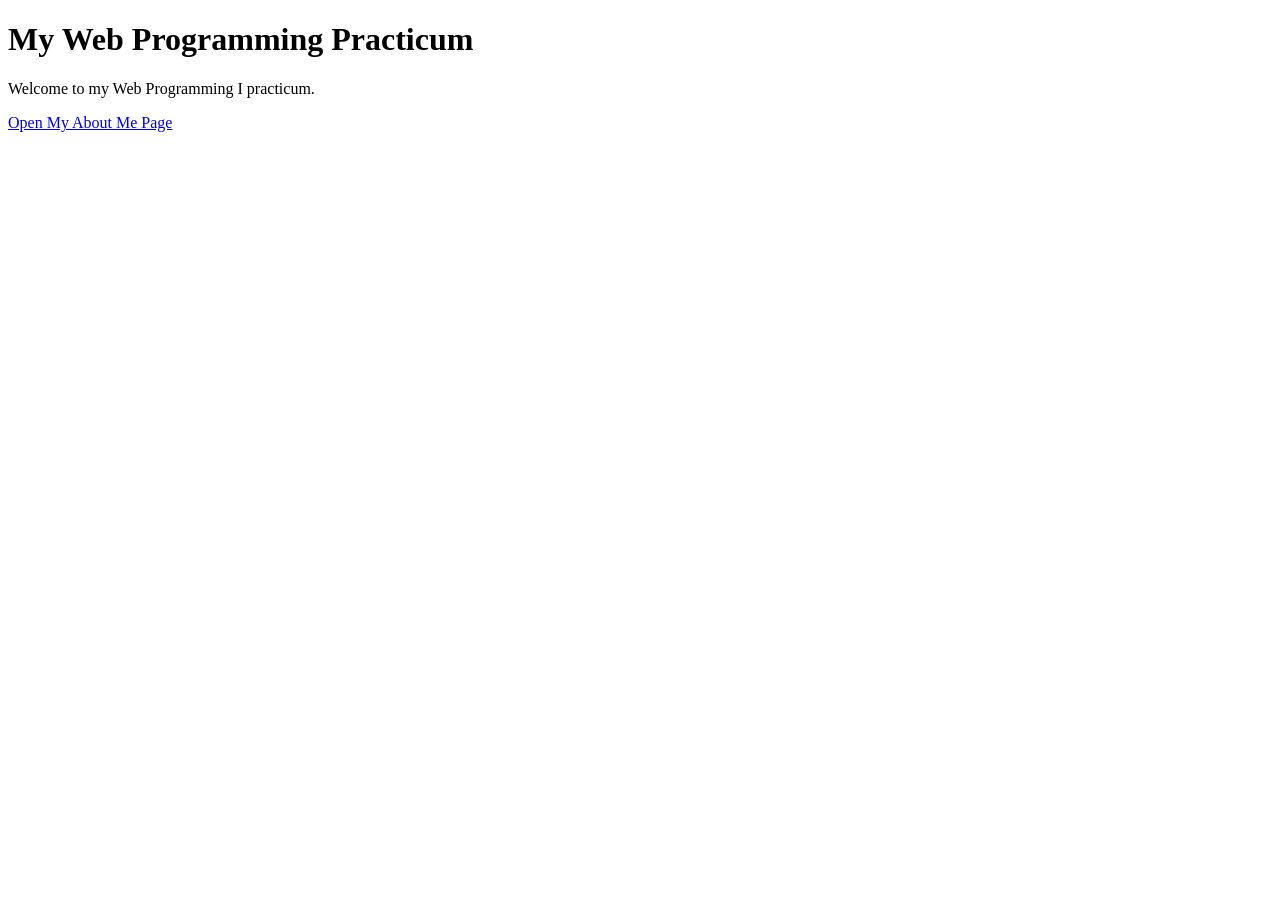
==== index.html @ d92f334d "Add files via upload" ====
<!DOCTYPE html> 
<html lang="en"> 
    <head> 
        <meta charset="UTF-8"> 
        <meta name="viewport" content="width=device-width, initial-scale=1.0"> 
        <title>My Web Practicum</title> 
    </head> 
    <body> 
        <h1>My Web Programming Practicum</h1> 
        <p>Welcome to my Web Programming I practicum.</p> 
        <p> 
            <a href="AboutMe.html">Open My About Me Page</a> 
        </p> 
    </body> 
</html>
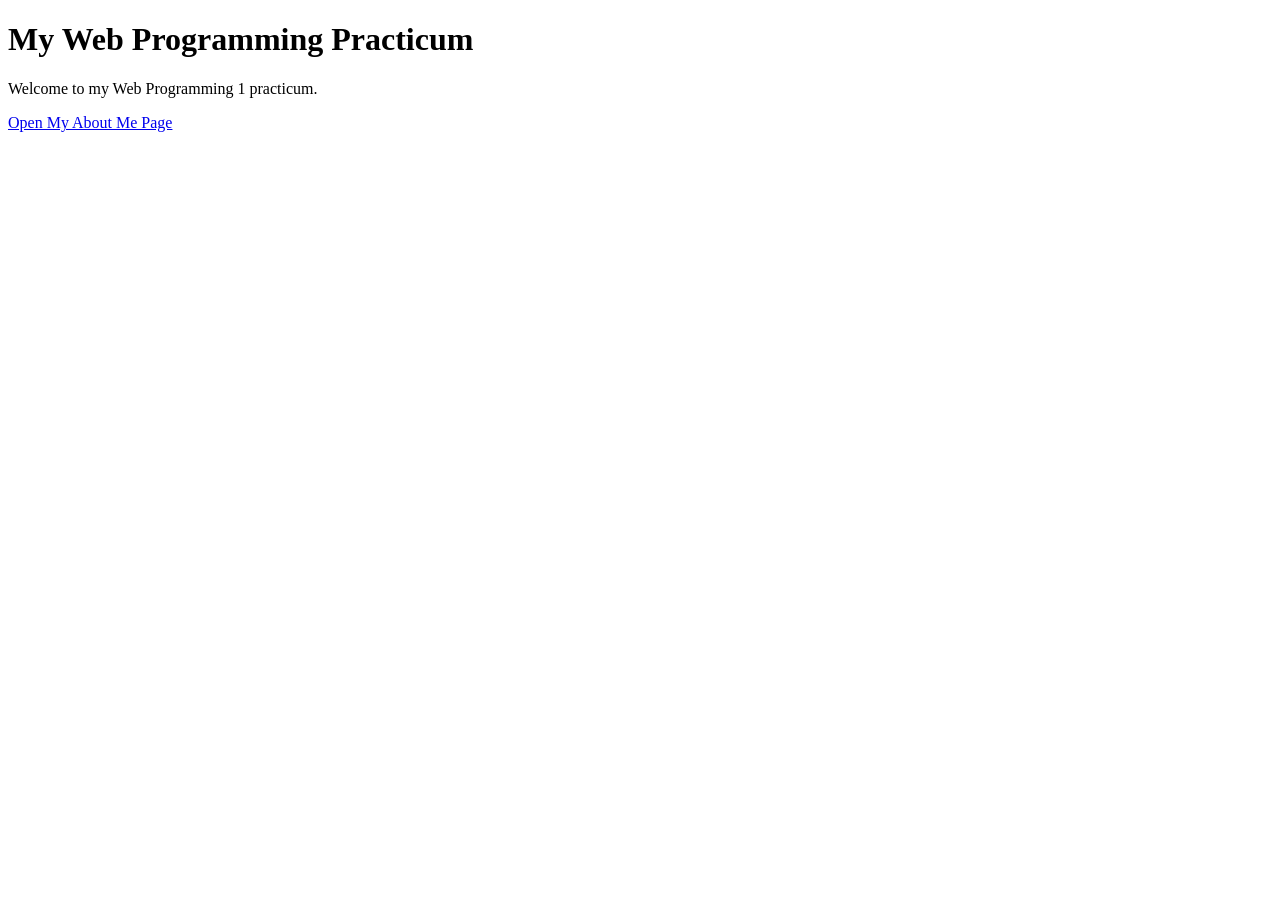
==== commit 0dfca0ed: "Add files via upload" ====
--- a/index.html
+++ b/index.html
@@ -1,15 +1,15 @@
-<!DOCTYPE html> 
-<html lang="en"> 
-    <head> 
-        <meta charset="UTF-8"> 
-        <meta name="viewport" content="width=device-width, initial-scale=1.0"> 
-        <title>My Web Practicum</title> 
-    </head> 
-    <body> 
-        <h1>My Web Programming Practicum</h1> 
-        <p>Welcome to my Web Programming I practicum.</p> 
-        <p> 
-            <a href="AboutMe.html">Open My About Me Page</a> 
-        </p> 
-    </body> 
+<!DOCTYPE html>
+<html lang="en">
+<head>
+    <meta charset="UTF-8">
+    <meta name="viewport" content="width=device-width, initial-scale=1.0">
+    <title>My Web Practicum</title>
+</head>
+<body>
+    <h1>My Web Programming Practicum</h1>
+    <p>Welcome to my Web Programming 1 practicum.</p>
+    <p>
+        <a href="aboutme-responsive.html">Open My About Me Page</a>
+    </p>
+</body>
 </html>
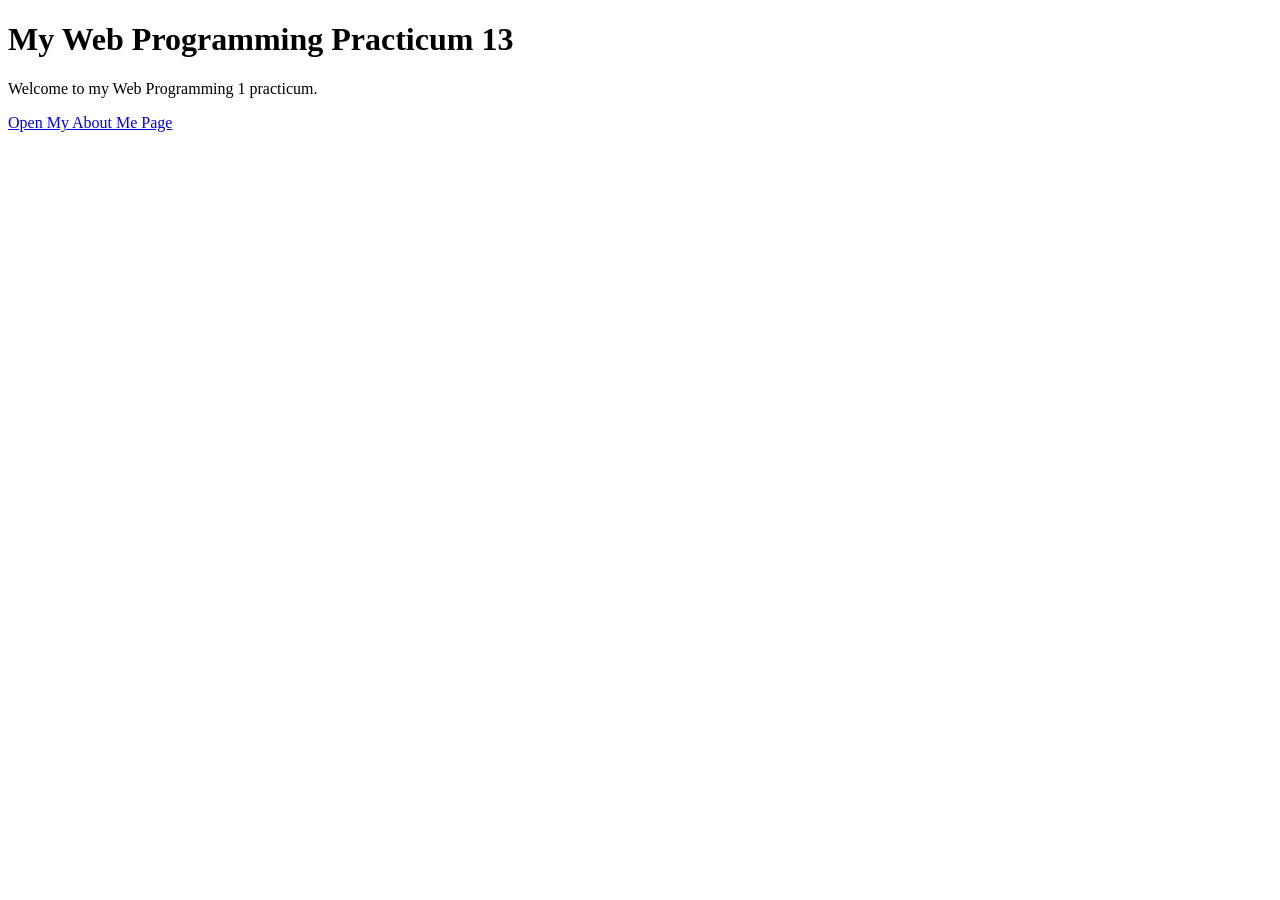
==== commit 61a89855: "update terbaru" ====
--- a/index.html
+++ b/index.html
@@ -6,10 +6,10 @@
     <title>My Web Practicum</title>
 </head>
 <body>
-    <h1>My Web Programming Practicum</h1>
+    <h1>My Web Programming Practicum 13</h1>
     <p>Welcome to my Web Programming 1 practicum.</p>
     <p>
-        <a href="aboutme-responsive.html">Open My About Me Page</a>
+        <a href="Aboutme-responsive.html">Open My About Me Page</a>
     </p>
 </body>
 </html>
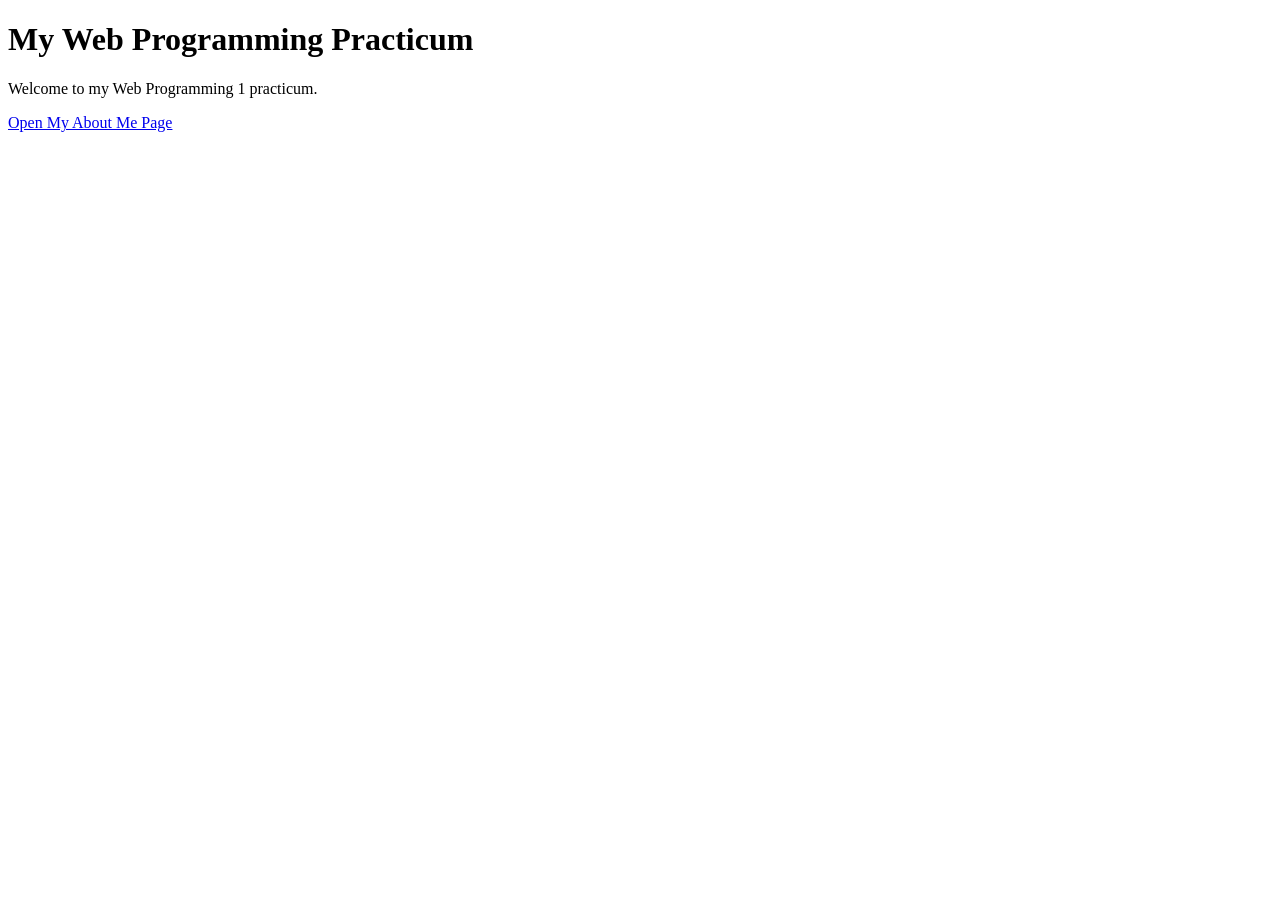
==== commit cb378d9b: "perbaikan terakhir" ====
--- a/index.html
+++ b/index.html
@@ -6,7 +6,7 @@
     <title>My Web Practicum</title>
 </head>
 <body>
-    <h1>My Web Programming Practicum 13</h1>
+    <h1>My Web Programming Practicum</h1>
     <p>Welcome to my Web Programming 1 practicum.</p>
     <p>
         <a href="Aboutme-responsive.html">Open My About Me Page</a>
